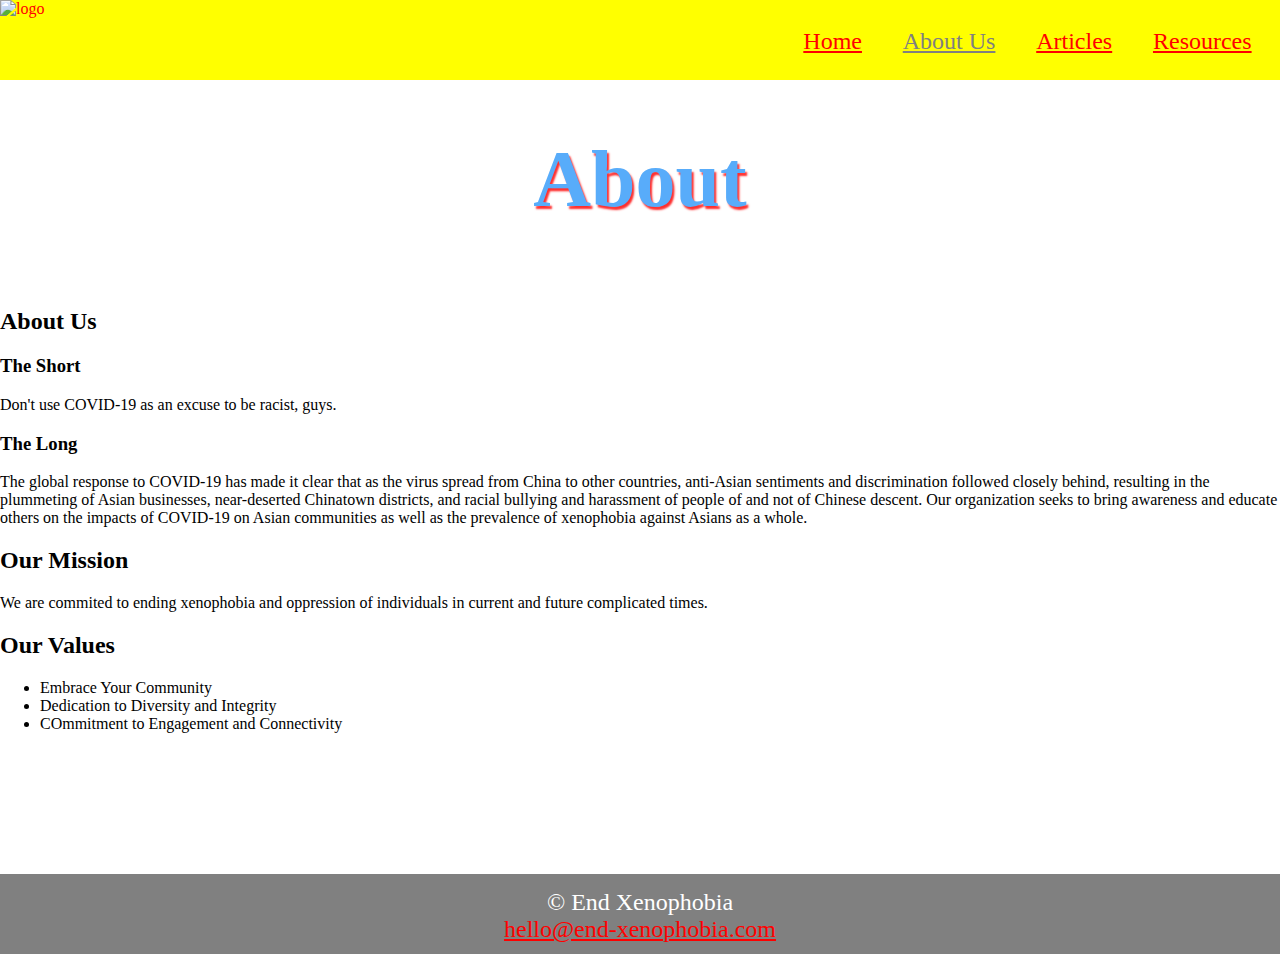
==== about.html @ ef669114 "wrapper for half vertical divs" ====
<!DOCTYPE html>
<html lang="en">
  <head>
    <meta charset="UTF-8"/>
    <link rel="stylesheet" href="css/styles.css">
    <title>About | End Xenophobia Against Asians</title>
  </head>
  <body>

    <div id="navbar"></div>

    <div id="page-container">
      <h1 class="title">About</h1>

      <div class="page-contents">
        <h2>About Us</h2>
        <div class="half-vertical-wrapper">
        <div class="half-vertical">
          <h3>The Short</h3>
          <p>Don't use COVID-19 as an excuse to be racist, guys.</p>
        </div>
        <div class="half-vertical">
          <h3>The Long</h3>
          <p>The global response to COVID-19 has made it clear that as the virus spread from China to other countries, anti-Asian sentiments and discrimination followed closely behind, resulting in the plummeting of Asian businesses, near-deserted Chinatown districts, and racial bullying and harassment of people of and not of Chinese descent. Our organization seeks to bring awareness and educate others on the impacts of COVID-19 on Asian communities as well as the prevalence of xenophobia against Asians as a whole.</p>
        </div>
        </div>

        <h2>Our Mission</h2>
        <p>We are commited to ending xenophobia and oppression of individuals in current and future complicated times.</p>

        <h2>Our Values</h2>
        <ul>
          <li>Embrace Your Community</li>
          <li>Dedication to Diversity and Integrity</li>
          <li>COmmitment to Engagement and Connectivity</li>
        </ul>
      </div>
    </div>

    <footer id="footer"></footer>

    <script src="js/includes.js"></script>
    <script>
      includes(['navbar', 'footer']);
    </script>
  </body>
</html>
---- css/styles.css ----
/*
  Styling notes:
  - yellow is primary color
  - red is secondary color
  - white is ternary color
*/

body {
    /* avoiding any weird margins on the sides*/
    margin: 0;
    padding: 0;
}

/* general elements */
a {
    color: red;
}

/* navbar styling */
.navbar{
    background-color: yellow;
    height: 5rem; /* keep uniform vertical height for navbar */
    width: 100%; /*full width of screen*/
}

.navbar > a > img {
    display: inline-block;
    vertical-align: top;
    width: 13rem;
    height: 5rem;
}

.menu {
    /* navbar elements should be vertically centered in navbar and approximately as far from right as logo text is from left*/
    float: right;
    margin: 1.75rem 0 20px 0;
    padding-right: 10px;
    text-align: center;
}

.menu > li {
    /* collapse list to have items act as inline elements */
    display: inline;
    list-style-type: none;
}

.menu > li > a {
    font-size: 1.5rem; /* font size should be about aligned with text in logo */
    padding: 1.15rem; /* pad items here so li inherits the size for background changes */
}

.menu > li > a:hover {
    background: white; /* set background of links to make it easy to see which one is chosen */
}

/* 'deactivate currently visited link ' */
#navLinkVisited {
    color: gray;
}

#navLinkVisited:hover {
    background: none;
}

.menu-checkbox {
    display: none;
}

/* small screen, navbar likely can't fit horizontally */
@media only screen and (max-width: 800px) {
    body {
        background-color: lightblue;
    }

    .menu {
        display: none;
    }

    .menu-checkbox {
        display: inline;
        float:right;
    }

    .menu-checkbox:checked + .menu {
        display: block;
    }

    .menu > li {
        display: block;
        list-style-type: circle;
        text-align: center;
    }
}

/* in between navbar and footer styling */
#page-container{
    /* let content 'take up a page', such that footer is always on the bottom */
    position: relative;
    min-height: calc(100vh - 10rem); /* total viewport height - (navbar height + footer height) */
}

/* custom defined elements */
.title{
    color:#58ACFA;
    font-family:Trebuchet MS;
    font-size:5rem;
    padding-bottom: 30px;
    text-align: center;
    text-shadow:2px 3px 2px #FE2E2E;
    z-index:999;
}

#border{
    background:#FAFAFA;
    border: 10px solid #fff;
    box-shadow:0px 9px 10px #cdcdcd;
    font-size: 2rem;
    height: 520px;
    margin: 0 auto;
    width: 85%;
    z-index:1;
}

/* footer styling */
.footer{
    background-color: gray; /* a lighter dark color makes sense for footer */
    color: white; /* yellow isn't great for the text, white has good contrast*/
    font-size: 1.5rem; /* font size should be the same as nav links */
    height: 5rem; /* keep uniform vertical height for footer */
    position: relative;
    width: 100%; /*full width of screen*/
}

.footer > p {
    /* aesthetically align the text somewhat horizontally and vertically centered */
    position: absolute;
    top: 23%;
    left: 50%;
    text-align:center;
    transform: translate(-50%, -50%);
}
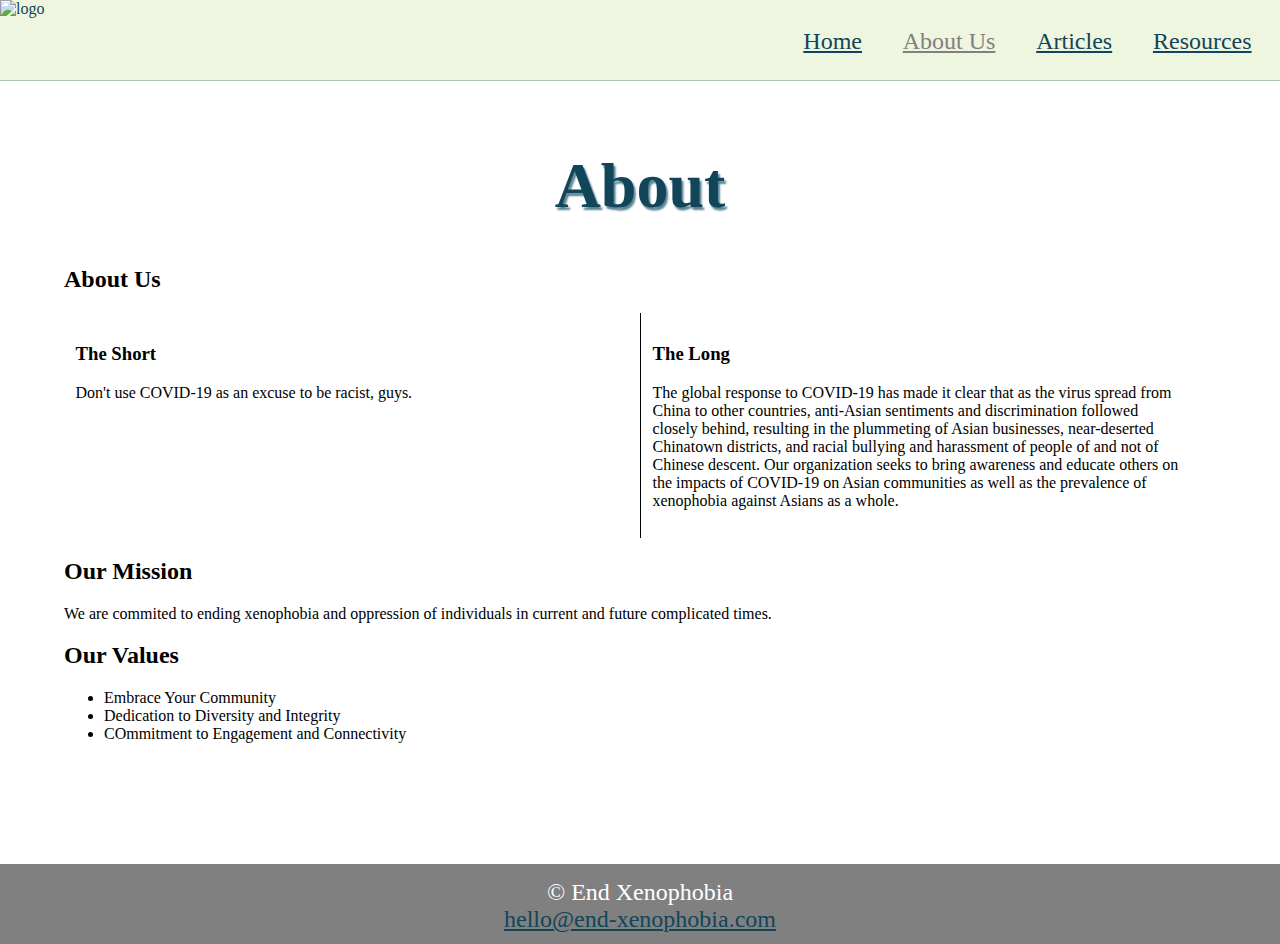
==== commit 923ce0d6: "accidental merge conflict" ====
--- a/about.html
+++ b/about.html
@@ -15,14 +15,14 @@
       <div class="page-contents">
         <h2>About Us</h2>
         <div class="half-vertical-wrapper">
-        <div class="half-vertical">
-          <h3>The Short</h3>
-          <p>Don't use COVID-19 as an excuse to be racist, guys.</p>
-        </div>
-        <div class="half-vertical">
-          <h3>The Long</h3>
-          <p>The global response to COVID-19 has made it clear that as the virus spread from China to other countries, anti-Asian sentiments and discrimination followed closely behind, resulting in the plummeting of Asian businesses, near-deserted Chinatown districts, and racial bullying and harassment of people of and not of Chinese descent. Our organization seeks to bring awareness and educate others on the impacts of COVID-19 on Asian communities as well as the prevalence of xenophobia against Asians as a whole.</p>
-        </div>
+          <div class="half-vertical">
+            <h3>The Short</h3>
+            <p>Don't use COVID-19 as an excuse to be racist, guys.</p>
+          </div>
+          <div class="half-vertical">
+            <h3>The Long</h3>
+            <p>The global response to COVID-19 has made it clear that as the virus spread from China to other countries, anti-Asian sentiments and discrimination followed closely behind, resulting in the plummeting of Asian businesses, near-deserted Chinatown districts, and racial bullying and harassment of people of and not of Chinese descent. Our organization seeks to bring awareness and educate others on the impacts of COVID-19 on Asian communities as well as the prevalence of xenophobia against Asians as a whole.</p>
+          </div>
         </div>
 
         <h2>Our Mission</h2>
--- a/css/styles.css
+++ b/css/styles.css
@@ -13,14 +13,15 @@
 
 /* general elements */
 a {
-    color: red;
+    color: #124559;
 }
 
 /* navbar styling */
 .navbar{
-    background-color: yellow;
+    background-color: #eff6e0;
     height: 5rem; /* keep uniform vertical height for navbar */
     width: 100%; /*full width of screen*/
+    border-bottom: .1em solid #aec3b0;
 }
 
 .navbar > a > img {
@@ -69,16 +70,21 @@
 /* small screen, navbar likely can't fit horizontally */
 @media only screen and (max-width: 800px) {
     body {
-        background-color: lightblue;
     }
 
     .menu {
         display: none;
+        padding: 0;
+        right: 0;
+        background-color: #eff6e0;
+        margin: 0;
+        z-index: 1;
+        width: 100vw;
     }
 
     .menu-checkbox {
         display: inline;
-        float:right;
+        float: right;
     }
 
     .menu-checkbox:checked + .menu {
@@ -89,6 +95,7 @@
         display: block;
         list-style-type: circle;
         text-align: center;
+        border-bottom: .1em solid #aec3b0;
     }
 }
 
@@ -99,15 +106,35 @@
     min-height: calc(100vh - 10rem); /* total viewport height - (navbar height + footer height) */
 }
 
+.page-contents {
+    margin: auto;
+    width: 90%;
+    font-size: 1em;
+}
+
+.half-vertical-wrapper {
+    display: flex;
+    flex-flow: row wrap;
+}
+
+.half-vertical {
+    padding: 1%;
+    width: 48%;
+}
+
+.half-vertical:nth-child(2) {
+    box-sizing: border-box;
+    border-left: 1px solid black;
+}
+
 /* custom defined elements */
 .title{
-    color:#58ACFA;
-    font-family:Trebuchet MS;
-    font-size:5rem;
-    padding-bottom: 30px;
+    color: #124559 ;
+    font-family: Trebuchet MS;
+    font-size: 4rem;
+    padding: 2% 0 0 0;
     text-align: center;
-    text-shadow:2px 3px 2px #FE2E2E;
-    z-index:999;
+    text-shadow:2px 3px 2px #598392;
 }
 
 #border{
@@ -116,8 +143,8 @@
     box-shadow:0px 9px 10px #cdcdcd;
     font-size: 2rem;
     height: 520px;
-    margin: 0 auto;
-    width: 85%;
+    margin: 3% auto;
+    width: 90vw;
     z-index:1;
 }
 
